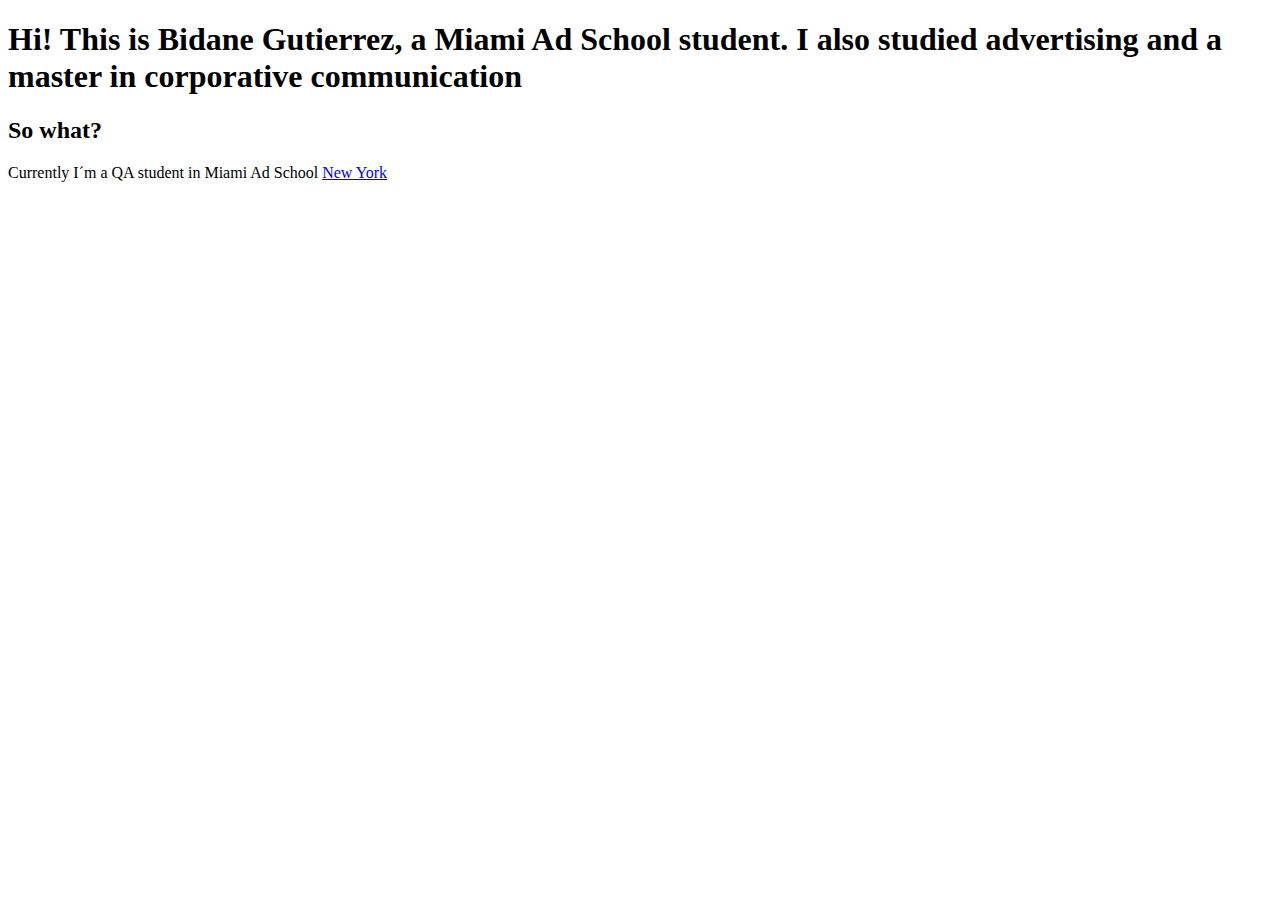
==== Week 1/index.html @ f0bf9ba4 "week 2" ====
<!DOCTYPE html>
<html>
	<head>
		<title>Bidane Gutierrez / Art Director </title>
	</head>
	<body><h1> Hi! This is Bidane Gutierrez, a Miami Ad School student. I also studied advertising and a master in corporative communication</h1>

	 <h2><strong> So what? </strong> </h2>   
 	 <p> Currently I´m a QA student in Miami Ad School <a href="untitled.html">New York</a>
</p>

    
    </body>
</html>
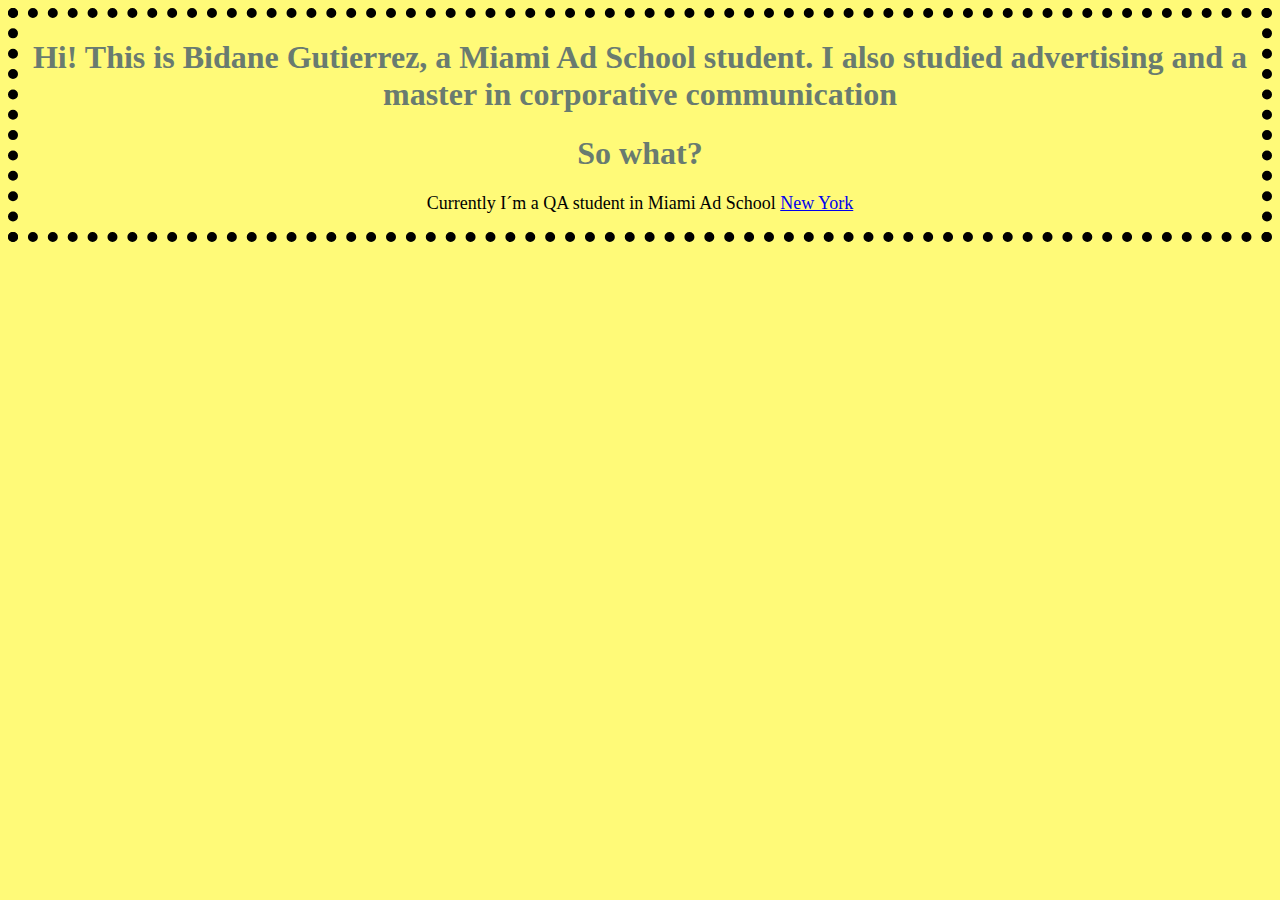
==== commit bae8f074: "add week 3" ====
--- a/Week 1/index.html
+++ b/Week 1/index.html
@@ -1,12 +1,34 @@
 <!DOCTYPE html>
 <html>
 	<head>
+		<style>
+		h1 {
+			color: rgb(105, 123, 112);
+			font-family: "times new roman", sans-serif; 
+			font-weight: bold; 
+			text-align: center;
+		}  
+		body {
+				background-color: rgb(300, 250, 120
+					);
+				border: 10px dotted black
+		}
+		p {
+		color: black;
+			font-family:  "times new roman", sans-serif;
+			text-align: center;
+			font-size: large;
+			
+		}
+		</style>
+	</head>
+
 		<title>Bidane Gutierrez / Art Director </title>
 	</head>
 	<body><h1> Hi! This is Bidane Gutierrez, a Miami Ad School student. I also studied advertising and a master in corporative communication</h1>
 
-	 <h2><strong> So what? </strong> </h2>   
- 	 <p> Currently I´m a QA student in Miami Ad School <a href="untitled.html">New York</a>
+		 <h1><strong> So what? </strong> </h1>   
+ 	 <p> Currently I´m a QA student in Miami Ad School <a href="html/untitled.html">New York</a>
 </p>
 
     
